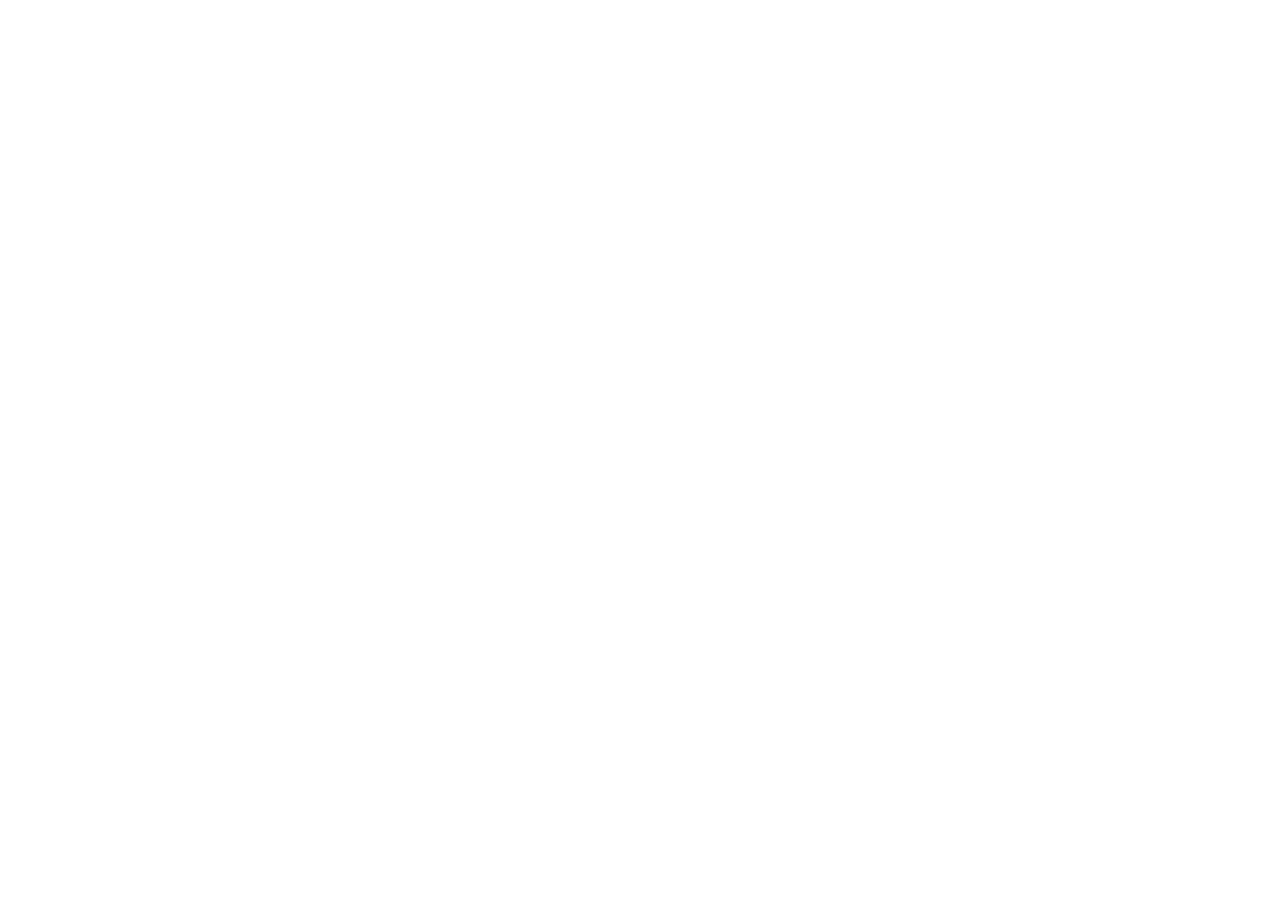
==== index.html @ b8e9844d "commit 2" ====
<!DOCTYPE html>
<html lang="fr">
    <head>
        <meta charset="utf-8">
        <title>"Bootstroop"</title>
        <link rel="stylesheet" href="css/style.css">
        <link href="https://fonts.googleapis.com/css?family=Roboto" rel="stylesheet"> 
        <link rel="stylesheet" href="https://use.fontawesome.com/releases/v5.3.1/css/all.css" integrity="sha384-mzrmE5qonljUremFsqc01SB46JvROS7bZs3IO2EmfFsd15uHvIt+Y8vEf7N7fWAU" crossorigin="anonymous">
    </head>
    
<body>
    
</body>
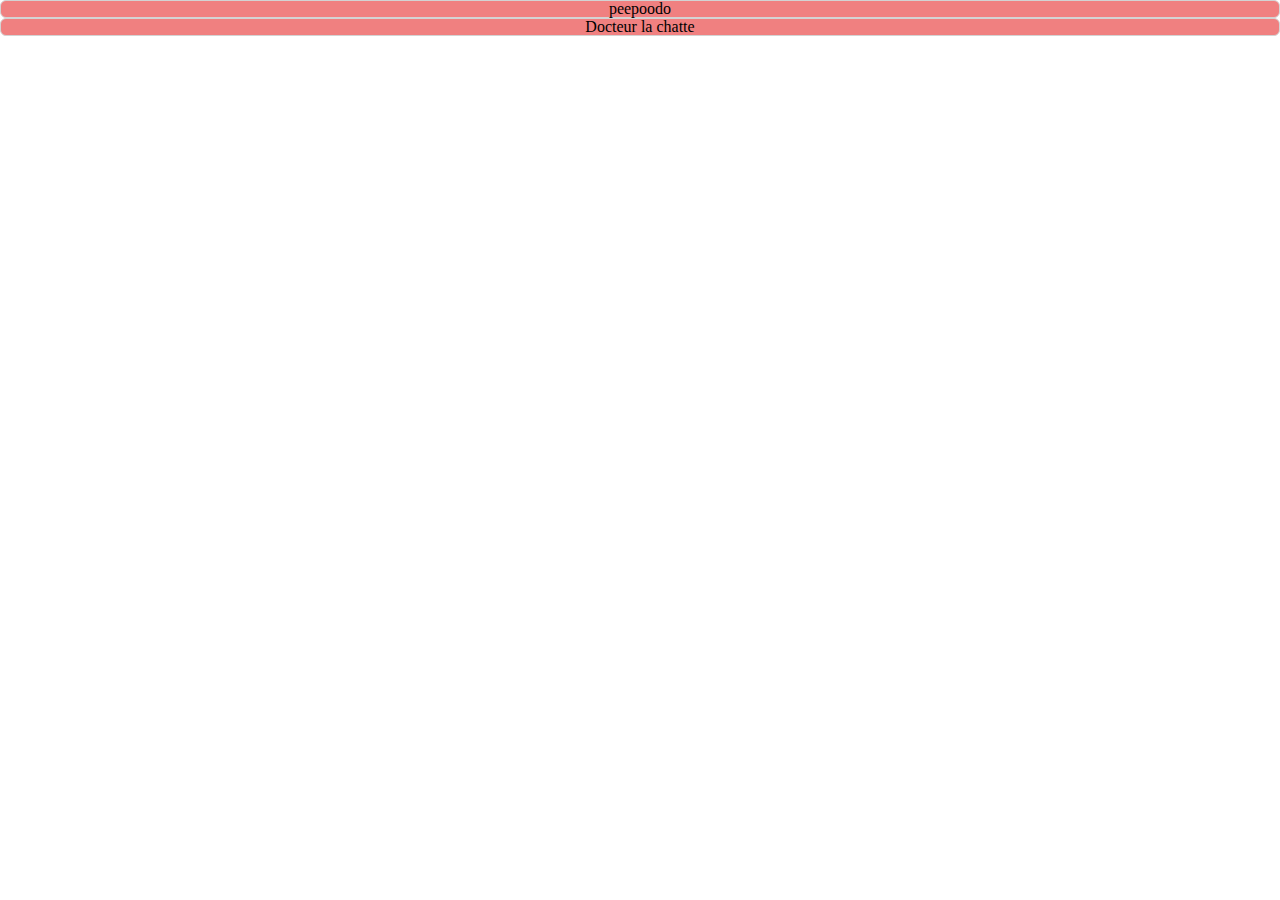
==== commit 5a2435c7: "ex 4 done" ====
--- a/index.html
+++ b/index.html
@@ -6,8 +6,136 @@
         <link rel="stylesheet" href="css/style.css">
         <link href="https://fonts.googleapis.com/css?family=Roboto" rel="stylesheet"> 
         <link rel="stylesheet" href="https://use.fontawesome.com/releases/v5.3.1/css/all.css" integrity="sha384-mzrmE5qonljUremFsqc01SB46JvROS7bZs3IO2EmfFsd15uHvIt+Y8vEf7N7fWAU" crossorigin="anonymous">
+        <link rel="stylesheet" href="https://stackpath.bootstrapcdn.com/bootstrap/4.1.3/css/bootstrap.min.css" integrity="sha384-MCw98/SFnGE8fJT3GXwEOngsV7Zt27NXFoaoApmYm81iuXoPkFOJwJ8ERdknLPMO" crossorigin="anonymous">
     </head>
-    
+
 <body>
-    
+    <section>
+        <!--
+        <div class="exo1 ni col-12">
+            <div class="row">
+                <div class="col-12">
+                    <h3>hello there!</h3>
+                    <div class="row">
+                            <div class="col-2 offset-1">
+                                <p>bonsoir</p>
+                            </div>
+                            <div class="col-3 offset-2">
+                                <p>mamie</p>
+                            </div>
+                            <div class="col-2 offset-2">
+                                <p>j'ai piscine</p>
+                            </div>
+                    </div>
+                </div>
+            </div>
+        </div>
+        <div class="ex2" col-12>
+            <div class="row">
+                <div class="col-3">
+                    <p>Bisous sur la truffe :3</p>
+                </div>
+                <div class="col-9">
+                        <p>Les goûts et les couleurs</p>
+                    </div>
+                    <div class="col-9 offset-3">
+                            <div class="row">
+                                <div class="col-5">
+                                    <p>CouCou !</p>
+                                </div>
+                                <div class="col-2">
+                                    <p>Papy !?</p>
+                                </div>
+                                <div class="col-5">
+                                    <p>Poissons :D</p>
+                                </div>
+                            </div>
+                        </div>
+                <div class="col-9 offset-3">
+                    <div class="row">
+                        <div class="col-4">
+                            <p>CouCou !</p>
+                        </div>
+                        <div class="col-4">
+                            <p>Papy !?</p>
+                        </div>
+                        <div class="col-4">
+                            <p>Poissons :D</p>
+                        </div>
+                    </div>
+                </div>
+                <div class="col-9 offset-3">
+                        <div class="row">
+                            <div class="col-3">
+                                <p>CouCou !</p>
+                            </div>
+                            <div class="col-6">
+                                <p>Papy !?</p>
+                            </div>
+                            <div class="col-3">
+                                <p>Poissons :D</p>
+                            </div>
+                        </div>
+                    </div>
+            </div>
+        </div>
+        <div class="exo3">
+            <div class="row">
+                <div class="col-12">
+                    <h2>12 12 12 12 12</h2>
+                    <div class="row justify-content-around">
+                        <div class="col-2 order-66">
+                            <p>Bloc 1 de 2</p>
+                        </div>
+                        <div class="col-2 order-12">
+                            <p>Bloc 2 de 2</p>
+                        </div>
+                        <div class="col-2 order-11">
+                            <p>bloc 3 de 2</p>
+                        </div>
+                    </div>
+                </div>
+            </div>
+        </div>
+        <div class="exo4">
+            <div class="row">
+                <div class="col-6">
+                    <div class="row justify-content-between">
+                        <div class="col-4">
+                            <p>baka</p>
+                        </div>
+                        <div class="col-4">
+                            <p>nani</p>
+                        </div>
+                    </div>
+                </div>
+                <div class="col-6">
+                    <div class="row">
+                        <div class="col-4">
+                            <p>masaka</p>
+                        </div>
+                        <div class="col-8">
+                            <p>yamero</p>
+                        </div>
+                    </div>
+                </div>
+            </div>
+        </div>
+    -->
+    </section>
+
+    <!--Exo 5-->
+
+        <div class="container">
+            <div class="row ">
+                <div class="col-4 col-md-6">
+                    <p>peepoodo</p>
+                </div>
+                <div class="col-8 col-md-6">
+                    <p>Docteur la chatte</p>
+                </div>
+            </div>  
+        </div>
+
 </body>
+
--- a/css/style.css
+++ b/css/style.css
@@ -0,0 +1,51 @@
+html, body, div, span, applet, object, iframe, h1, h2, h3, h4, h5, h6, p, blockquote, pre, a, abbr, acronym, address, big, cite, code, del, dfn, em, img, ins, kbd, q, s, samp, small, strike, strong, sub, sup, tt, var, b, u, i, center, dl, dt, dd, ol, ul, li, fieldset, form, label, legend, table, caption, tbody, tfoot, thead, tr, th, td, article, aside, canvas, details, embed, figure, figcaption, footer, header, hgroup, menu, nav, output, ruby, section, summary, time, mark, audio, video {
+  margin: 0;
+  padding: 0;
+  border: 0;
+  font-size: 100%;
+  font: inherit;
+  vertical-align: baseline;
+}
+
+/* HTML5 display-role reset for older browsers */
+article, aside, details, figcaption, figure, footer, header, hgroup, menu, nav, section {
+  display: block;
+}
+
+body {
+  line-height: 1;
+}
+
+ol, ul {
+  list-style: none;
+}
+
+blockquote, q {
+  quotes: none;
+}
+
+blockquote:before, blockquote:after {
+  content: '';
+  content: none;
+}
+
+q:before, q:after {
+  content: '';
+  content: none;
+}
+
+table {
+  border-collapse: collapse;
+  border-spacing: 0;
+}
+
+[class*="col-"] {
+  background-color: lightcoral;
+  border: 1px solid lightgrey;
+  border-radius: 6px;
+  text-align: center;
+}
+
+ni {
+  padding-top: 1em;
+}
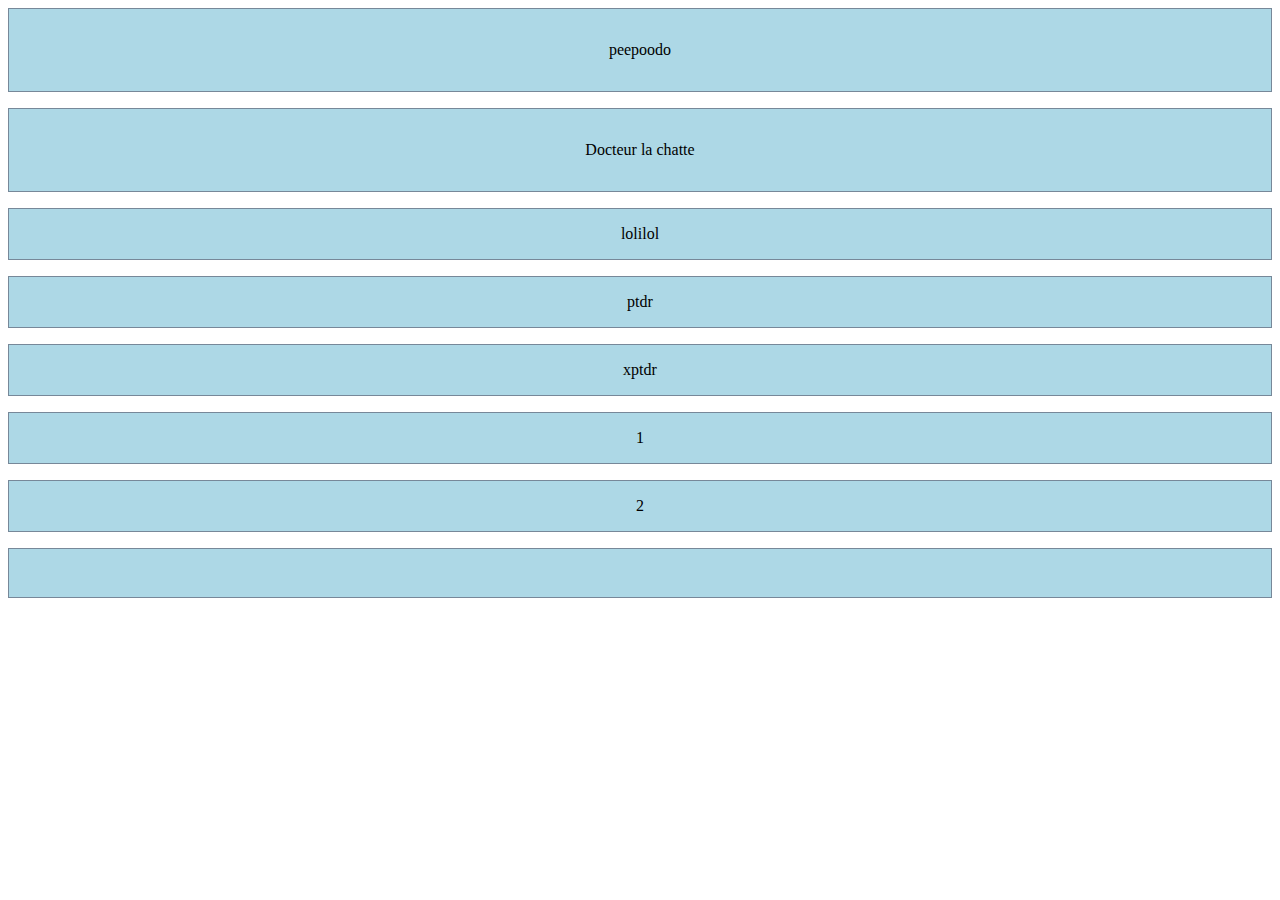
==== commit 3ef75b4b: "exo 5 done" ====
--- a/index.html
+++ b/index.html
@@ -10,132 +10,48 @@
     </head>
 
 <body>
-    <section>
-        <!--
-        <div class="exo1 ni col-12">
-            <div class="row">
-                <div class="col-12">
-                    <h3>hello there!</h3>
-                    <div class="row">
-                            <div class="col-2 offset-1">
-                                <p>bonsoir</p>
-                            </div>
-                            <div class="col-3 offset-2">
-                                <p>mamie</p>
-                            </div>
-                            <div class="col-2 offset-2">
-                                <p>j'ai piscine</p>
-                            </div>
-                    </div>
+<!-- exo 5 -->
+    <div class="container">
+        <div class="row ">
+            <div class="col-4 col-md-3">
+                <p>peepoodo</p>
+            </div>
+            <div class="col-8 col-md-9">
+                <p>Docteur la chatte</p>
+            </div>
+        </div>  
+    </div>
+    <div class="container">
+        <div class="row">
+            <div class="col-mg-auto col-md-4">
+                lolilol
+            </div>
+            <div class="col-mg-auto col-md-4">
+                ptdr
+            </div>
+            <div class="col-mg-auto col-md-4">
+                xptdr
+            </div>
+        </div>
+    </div>
+    <div class="container">
+            <div class="row justify-content-md-center">
+                <div class="col-6 col-md-3">
+                1
+                </div>
+                <div class="col-6 col-md-9">
+                2
                 </div>
             </div>
         </div>
-        <div class="ex2" col-12>
-            <div class="row">
-                <div class="col-3">
-                    <p>Bisous sur la truffe :3</p>
-                </div>
-                <div class="col-9">
-                        <p>Les goûts et les couleurs</p>
-                    </div>
-                    <div class="col-9 offset-3">
-                            <div class="row">
-                                <div class="col-5">
-                                    <p>CouCou !</p>
-                                </div>
-                                <div class="col-2">
-                                    <p>Papy !?</p>
-                                </div>
-                                <div class="col-5">
-                                    <p>Poissons :D</p>
-                                </div>
-                            </div>
-                        </div>
-                <div class="col-9 offset-3">
-                    <div class="row">
-                        <div class="col-4">
-                            <p>CouCou !</p>
-                        </div>
-                        <div class="col-4">
-                            <p>Papy !?</p>
-                        </div>
-                        <div class="col-4">
-                            <p>Poissons :D</p>
-                        </div>
-                    </div>
-                </div>
-                <div class="col-9 offset-3">
-                        <div class="row">
-                            <div class="col-3">
-                                <p>CouCou !</p>
-                            </div>
-                            <div class="col-6">
-                                <p>Papy !?</p>
-                            </div>
-                            <div class="col-3">
-                                <p>Poissons :D</p>
-                            </div>
-                        </div>
-                    </div>
+    <div class="container">
+        <div class="row">
+            <div class="col-12">
+                <p>
+                    <i class="fas fa-shoe-prints"></i>
+                </p>
             </div>
         </div>
-        <div class="exo3">
-            <div class="row">
-                <div class="col-12">
-                    <h2>12 12 12 12 12</h2>
-                    <div class="row justify-content-around">
-                        <div class="col-2 order-66">
-                            <p>Bloc 1 de 2</p>
-                        </div>
-                        <div class="col-2 order-12">
-                            <p>Bloc 2 de 2</p>
-                        </div>
-                        <div class="col-2 order-11">
-                            <p>bloc 3 de 2</p>
-                        </div>
-                    </div>
-                </div>
-            </div>
-        </div>
-        <div class="exo4">
-            <div class="row">
-                <div class="col-6">
-                    <div class="row justify-content-between">
-                        <div class="col-4">
-                            <p>baka</p>
-                        </div>
-                        <div class="col-4">
-                            <p>nani</p>
-                        </div>
-                    </div>
-                </div>
-                <div class="col-6">
-                    <div class="row">
-                        <div class="col-4">
-                            <p>masaka</p>
-                        </div>
-                        <div class="col-8">
-                            <p>yamero</p>
-                        </div>
-                    </div>
-                </div>
-            </div>
-        </div>
-    -->
-    </section>
-
-    <!--Exo 5-->
-
-        <div class="container">
-            <div class="row ">
-                <div class="col-4 col-md-6">
-                    <p>peepoodo</p>
-                </div>
-                <div class="col-8 col-md-6">
-                    <p>Docteur la chatte</p>
-                </div>
-            </div>  
-        </div>
-
+    </div>
 </body>
 
--- a/css/style.css
+++ b/css/style.css
@@ -1,51 +1,7 @@
-html, body, div, span, applet, object, iframe, h1, h2, h3, h4, h5, h6, p, blockquote, pre, a, abbr, acronym, address, big, cite, code, del, dfn, em, img, ins, kbd, q, s, samp, small, strike, strong, sub, sup, tt, var, b, u, i, center, dl, dt, dd, ol, ul, li, fieldset, form, label, legend, table, caption, tbody, tfoot, thead, tr, th, td, article, aside, canvas, details, embed, figure, figcaption, footer, header, hgroup, menu, nav, output, ruby, section, summary, time, mark, audio, video {
-  margin: 0;
-  padding: 0;
-  border: 0;
-  font-size: 100%;
-  font: inherit;
-  vertical-align: baseline;
+[class*="col-"] {
+  background-color: lightblue;
+  border: 1px solid lightslategrey;
+  text-align: center;
+  margin-bottom: 1em;
+  padding: 1em 0;
 }
-
-/* HTML5 display-role reset for older browsers */
-article, aside, details, figcaption, figure, footer, header, hgroup, menu, nav, section {
-  display: block;
-}
-
-body {
-  line-height: 1;
-}
-
-ol, ul {
-  list-style: none;
-}
-
-blockquote, q {
-  quotes: none;
-}
-
-blockquote:before, blockquote:after {
-  content: '';
-  content: none;
-}
-
-q:before, q:after {
-  content: '';
-  content: none;
-}
-
-table {
-  border-collapse: collapse;
-  border-spacing: 0;
-}
-
-[class*="col-"] {
-  background-color: lightcoral;
-  border: 1px solid lightgrey;
-  border-radius: 6px;
-  text-align: center;
-}
-
-ni {
-  padding-top: 1em;
-}
